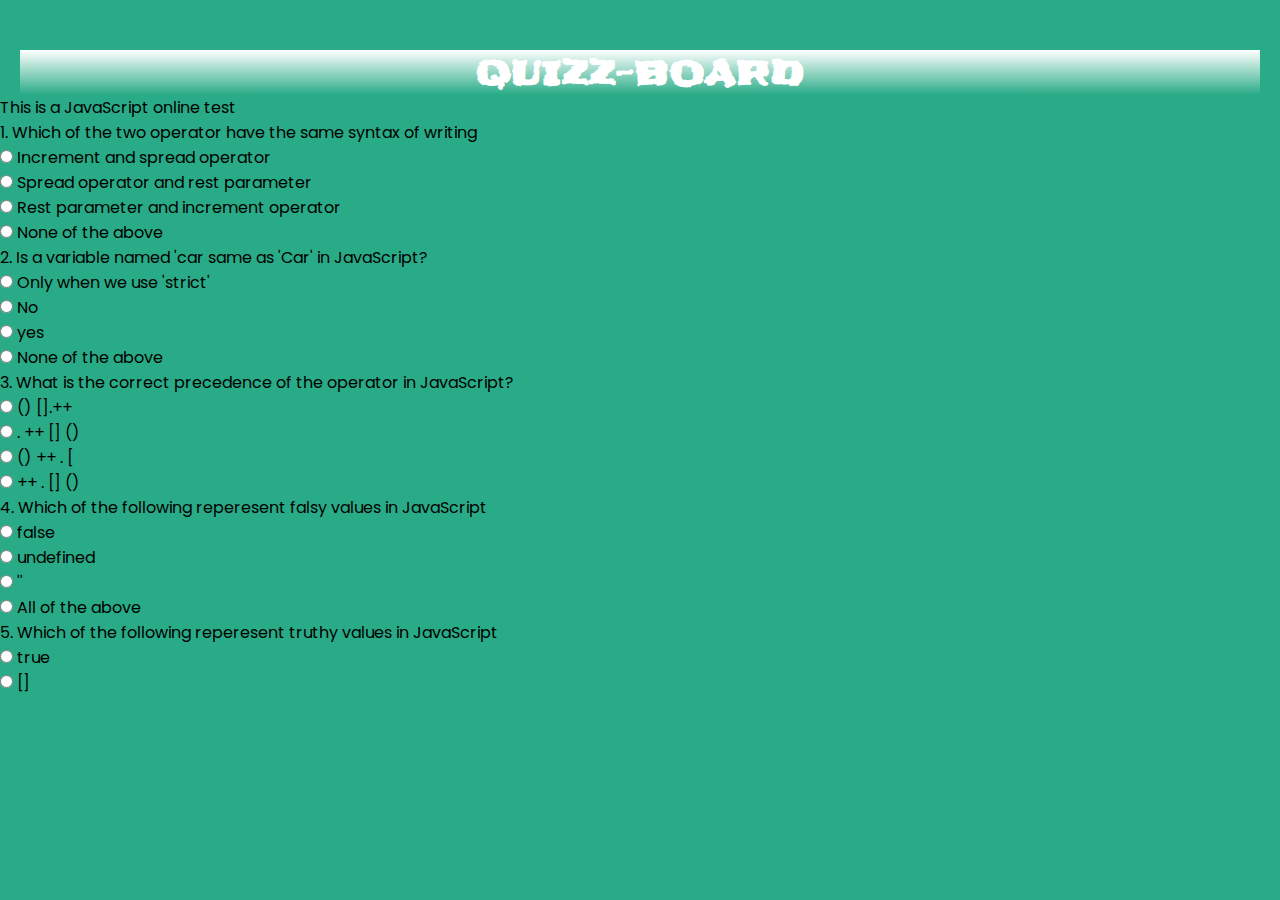
==== index.html @ 5479da81 "feat: git commit added choices 1 and 2 for question 5 in the form section" ====
<!DOCTYPE html>
<html lang="en">

<head>
    <meta charset="UTF-8">
    <meta http-equiv="X-UA-Compatible" content="IE=edge">
    <meta name="viewport" content="width=device-width, initial-scale=1.0">
    <link rel="stylesheet" href="index.css">
    <title>Quizz-Board</title>
</head>

<body>
    <header>
        <h1>QUIZZ-BOARD</h1>
    </header>
    <div class="intro">
        <p>This is a JavaScript online test</p>

    </div>
    <div class="container">
        <form>
            <div id=form style="display: block;">
                <div class="quiz1">
                    <p>1. Which of the two operator have the same syntax of writing</p>
                    <div class="inputs">
                        <div class="form-group">
                            <label for="increment">
                                <input value="0" type="radio" name="js" id="increment">
                                <span class="circle"></span>
                                Increment and spread operator
                            </label>

                        </div>

                        <div class="form-group">
                            <label for="spread">
                                <input value="10" type="radio" name="js" id="spread">
                                <span class="circle"></span>
                                Spread operator and rest parameter
                            </label>

                        </div>

                        <div class="form-group">
                            <label for="rest">
                                <input value="0" type="radio" name="js" id="java">
                                <span class="circle"></span>
                                Rest parameter and increment operator
                            </label>

                        </div>

                        <div class="form-group">
                            <label for="none">
                                <input value="0" type="radio" name="same" id="none">
                                <span class="circle"></span>
                                None of the above
                            </label>
                        </div>

                    </div>
                </div>
                <div class="quiz2">
                    <p>2. Is a variable named 'car same as 'Car' in JavaScript?</p>
                    <div class="inputs">
                        <div class="form-group">
                            <label for="only">
                                <input value="0" type="radio" name="named" id="only">
                                <span class="circle"></span>
                                Only when we use 'strict'
                            </label>
                        </div>
                        <div class="form-group">
                            <label for="no">
                                <input value="10" type="radio" name="car" id="no">
                                <span class="circle"></span>
                                No
                            </label>

                        </div>
                    </div>
                    <div class="form-group">
                        <label for="yes">
                            <input value="0" type="radio" name="car" id="yes">
                            <span class="circle"></span>
                            yes
                        </label>

                    </div>

                    <div class="form-group">
                        <label for="none2">
                            <input value="0" type="radio" name="car" id="none2">
                            <span class="circle"></span>
                            None of the above
                        </label>

                    </div>
                    <div class="quiz3">
                        <p> 3. What is the correct precedence of the operator in JavaScript?</p>
                        <div class="inputs">
                            <div class="form-group">
                                <label for="brkt1">
                                    <input value="10" type="radio" name="precedence" id="brkt1">
                                    <span class="circle"></span>
                                    () [].++
                                </label>
                            </div>
                            <div class="form-group">
                                <label for="brkt2">
                                    <input value="0" type="radio" name="precedence" id="brkt2">
                                    <span class="circle"></span>
                                    . ++ [] ()
                                </label>
                            </div>

                            <div class="form-group">
                                <label for="brkt3">
                                    <input value="0" type="radio" name="precedence" id="brkt3">
                                    <span class="circle"></span>
                                    () ++ . [
                                </label>
                            </div>
                            <div class="form-group">
                                <label for="brkt4">
                                    <input value="0" type="radio" name="precedence" id="brkt4">
                                    <span class="circle"></span>
                                    ++ . [] ()
                                </label>
                            </div>
                            <div class="quiz4">
                                <p>4. Which of the following reperesent falsy values in JavaScript</p>
                                <div class="inputs">
                                    <div class="form-group">
                                        <label for="false">
                                            <input value="0" type="radio" name="falsy" id="false">
                                            <span class="circle"></span>
                                            false
                                        </label>
                                    </div>

                                    <div class="form-group">
                                        <label for="undefined">
                                            <input value="0" type="radio" name="falsy" id="undefined">
                                            <span class="circle"></span>
                                            undefined
                                        </label>
                                    </div>

                                    <div class="form-group">
                                        <label for="double">
                                            <input value="0" type="radio" name="falsy" id="double">
                                            <span class="circle"></span>
                                            ''
                                        </label>
                                    </div>

                                    <div class="form-group">
                                        <label for="all">
                                            <input value="10" type="radio" name="falsy" id="all">
                                            <span class="circle"></span>
                                            All of the above
                                        </label>
                                    </div>

                                    <div class="quiz4">
                                        <p>5. Which of the following reperesent truthy values in JavaScript</p>
                                        <div class="inputs">
                                            <div class="form-group">
                                                <label for="truthy">
                                                    <input value="0" type="radio" name="values" id="truthy">
                                                    <span class="circle"></span>
                                                    true
                                                </label>
                                            </div>
                                            <div class="form-group">
                                                <label for="brkt5">
                                                    <input value="0" type="radio" name="values" id="brkt5">
                                                    <span class="circle"></span>
                                                    []
                                                </label>
                                            </div>











</body>

</html>
---- index.css ----
@import url('https://fonts.googleapis.com/css2?family=Poppins:ital,wght@1,900&display=swap');
@import url('https://fonts.googleapis.com/css2?family=Frijole&family=Poppins:ital,wght@1,900&display=swap');
@import url('https://fonts.googleapis.com/css2?family=Frijole&family=Poppins:ital,wght@1,900&family=Sofia&display=swap');


* {
    box-sizing: border-box;
    padding: 0;
    margin: 0;
}

:root {
    --clr-jungle-green: #29AB87;
    --clr-white: #FFFFFF;
    --clr-grey: #808080;
    --clr-black: #000000;


    --ff-primary: 'Poppins', sans-serif;
}

body {
    background-color: var(--clr-jungle-green);
    font-family: var(--ff-primary);
    box-sizing: border-box;
}

header>h1{
    text-align: center;
    margin-top: 50px;
    font-family: 'Frijole',cursive;
    color: var(--clr-white);
    border: none;
    background: linear-gradient(to bottom, white, #29AB87);
    width: auto;
    margin-left: 20px;
    margin-right: 20px;

}
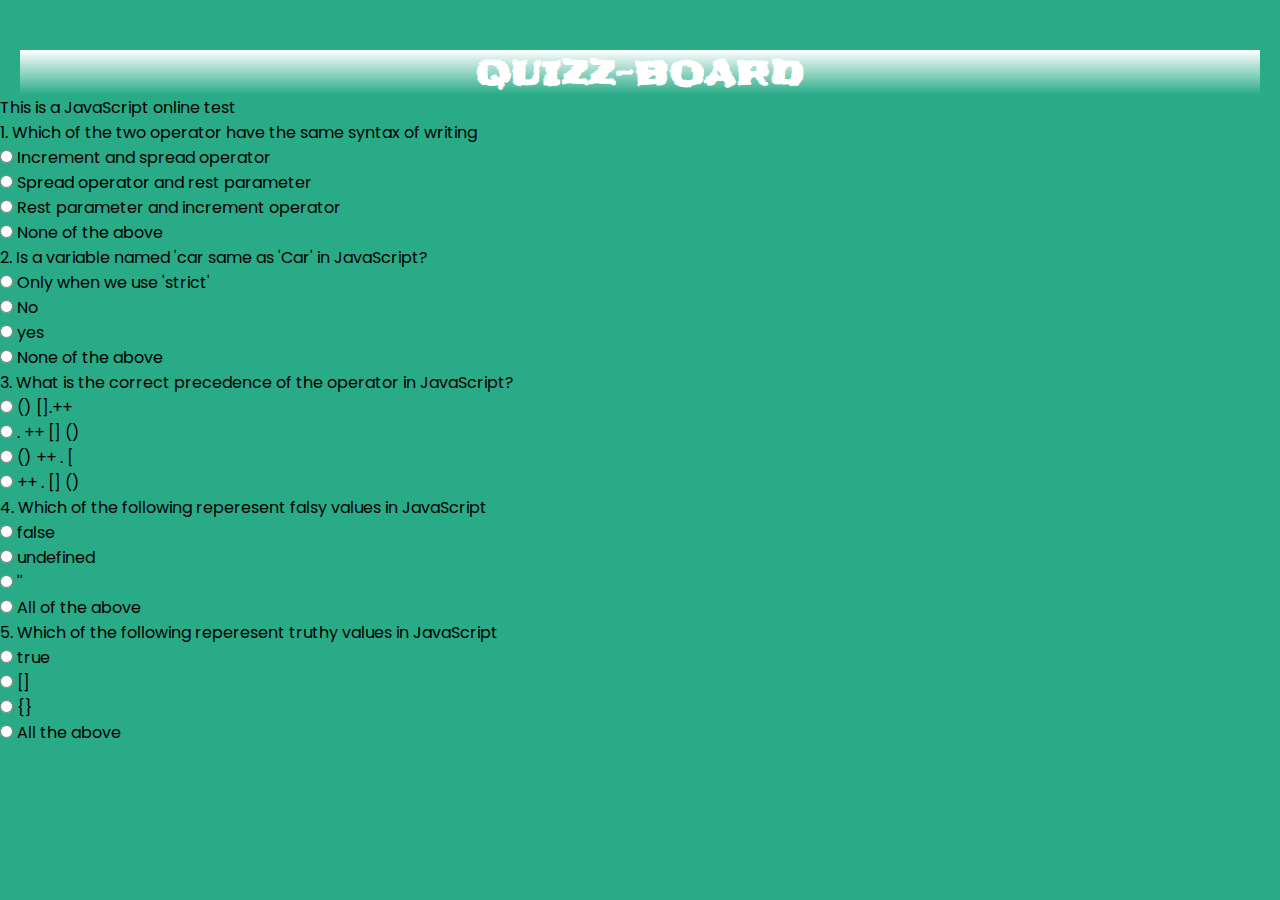
==== commit ad1550d3: "feat: git commit added choices 3 and 4 for question 5 in the form section" ====
--- a/index.html
+++ b/index.html
@@ -180,6 +180,23 @@
                                                     []
                                                 </label>
                                             </div>
+                                            <div class="form-group">
+                                                <label for="brkt6">
+                                                    <input value="0" type="radio" name="values" id="brkt6">
+                                                    <span class="circle"></span>
+                                                    {}
+                                                </label>
+
+                                            </div>
+
+                                            <div class="form-group">
+                                                <label for="above">
+                                                    <input value="10" type="radio" name="values" id="above">
+                                                    <span class="circle"></span>
+                                                    All the above
+                                                </label>
+
+                                            </div>
 
 
 
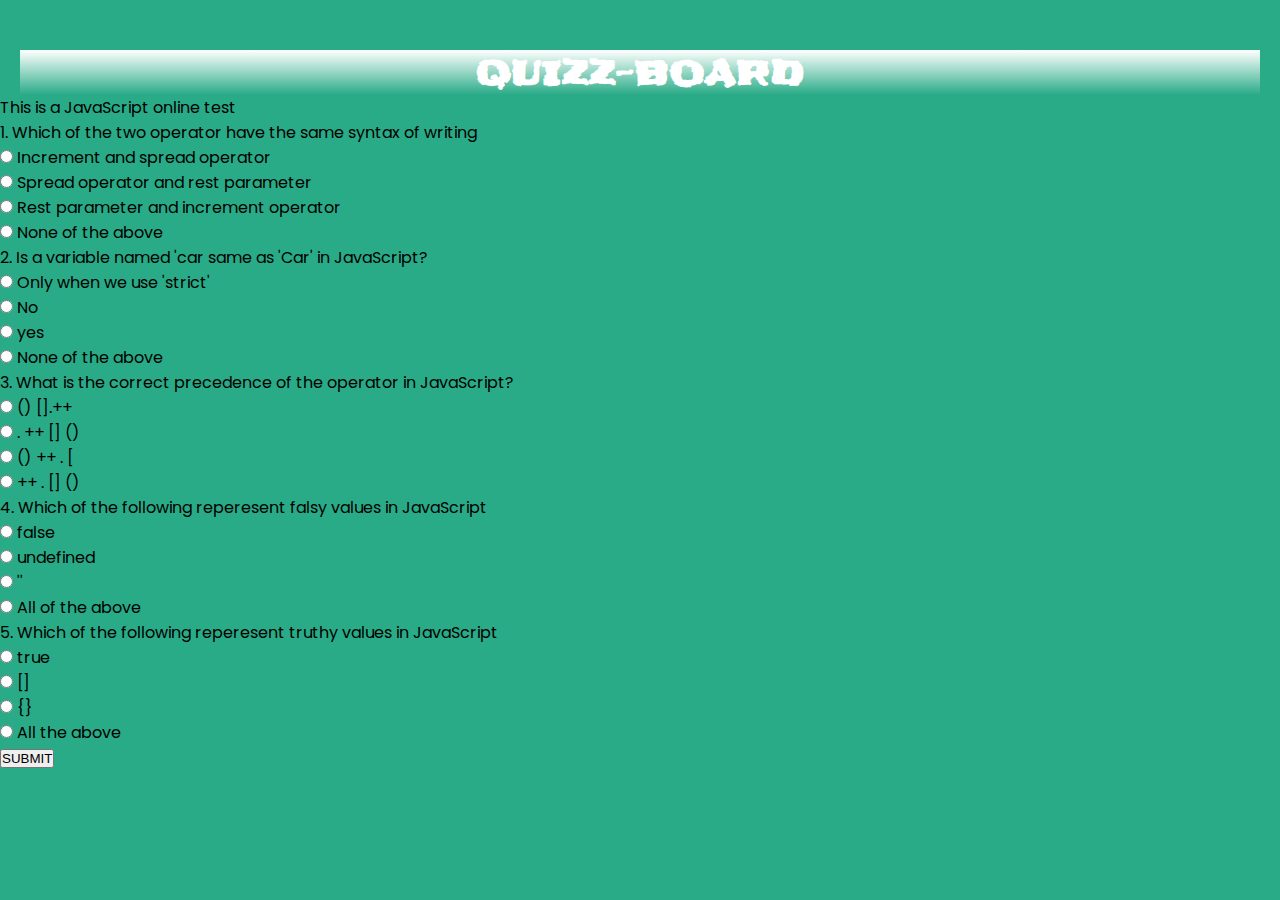
==== commit 49fff2b5: "feat: git commit added submit button in the form section" ====
--- a/index.html
+++ b/index.html
@@ -198,6 +198,8 @@
 
                                             </div>
 
+                                            <button id="submit" class="button1">SUBMIT</button>
+
 
 
 
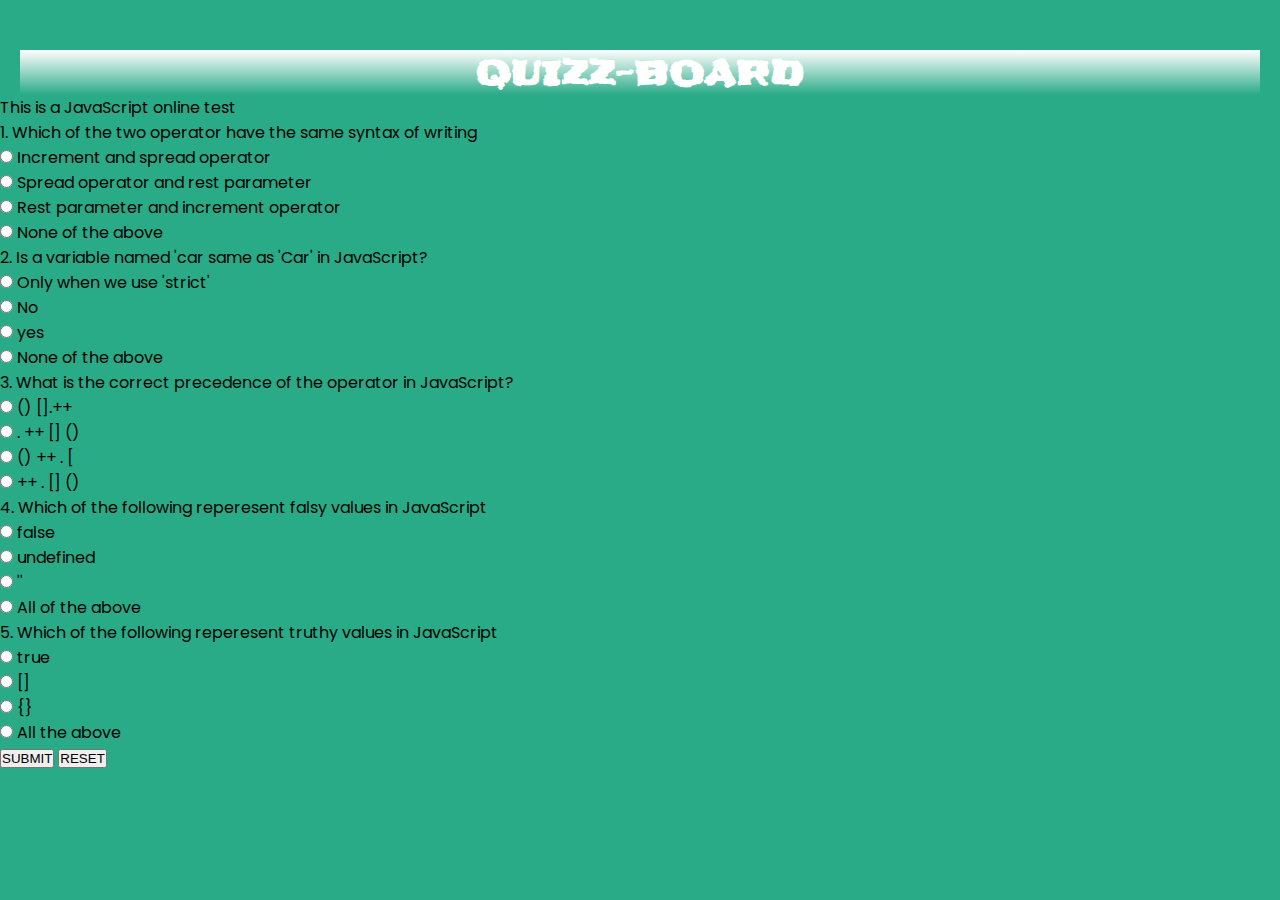
==== commit 64ddfb89: "feat: git commit added reset button in the form section" ====
--- a/index.html
+++ b/index.html
@@ -199,6 +199,7 @@
                                             </div>
 
                                             <button id="submit" class="button1">SUBMIT</button>
+                                             <button id="reset" class="button2">RESET</button>
 
 
 
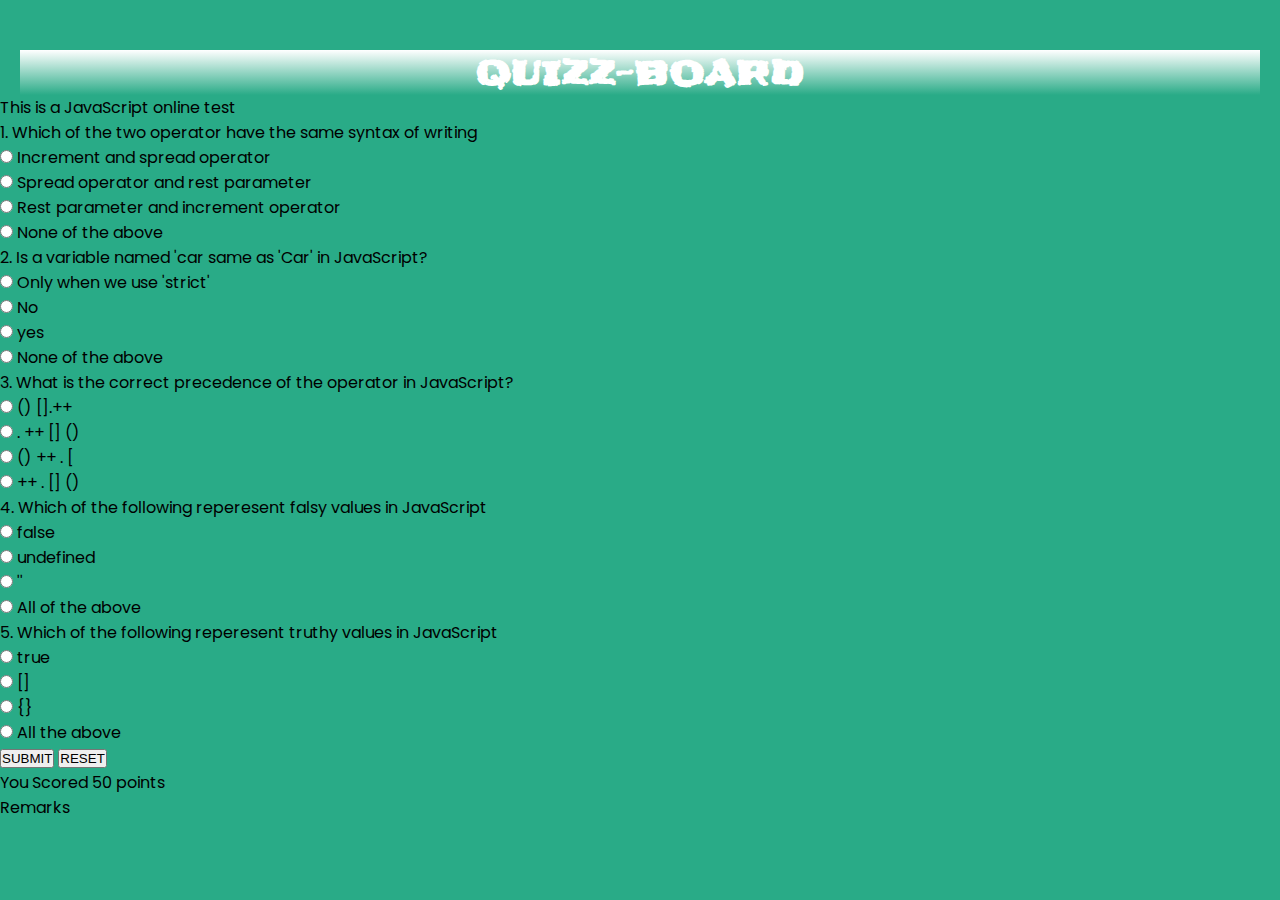
==== commit 01c8d564: "feat: git commit added score and remarks section" ====
--- a/index.html
+++ b/index.html
@@ -199,7 +199,33 @@
                                             </div>
 
                                             <button id="submit" class="button1">SUBMIT</button>
-                                             <button id="reset" class="button2">RESET</button>
+                                            <button id="reset" class="button2">RESET</button>
+
+                                            <div id="result">You Scored 50 points</div>
+                                            <div id="remarks">Remarks</div>
+
+                                        </div>
+
+                                        <div class="footer"></div>
+                                        <p></p>
+                                        <p></p>
+
+
+                                    </div>
+                                </div>
+
+                            </div>
+
+                        </div>
+
+                    </div>
+                </div>
+
+
+
+
+        </form>
+    </div>
 
 
 
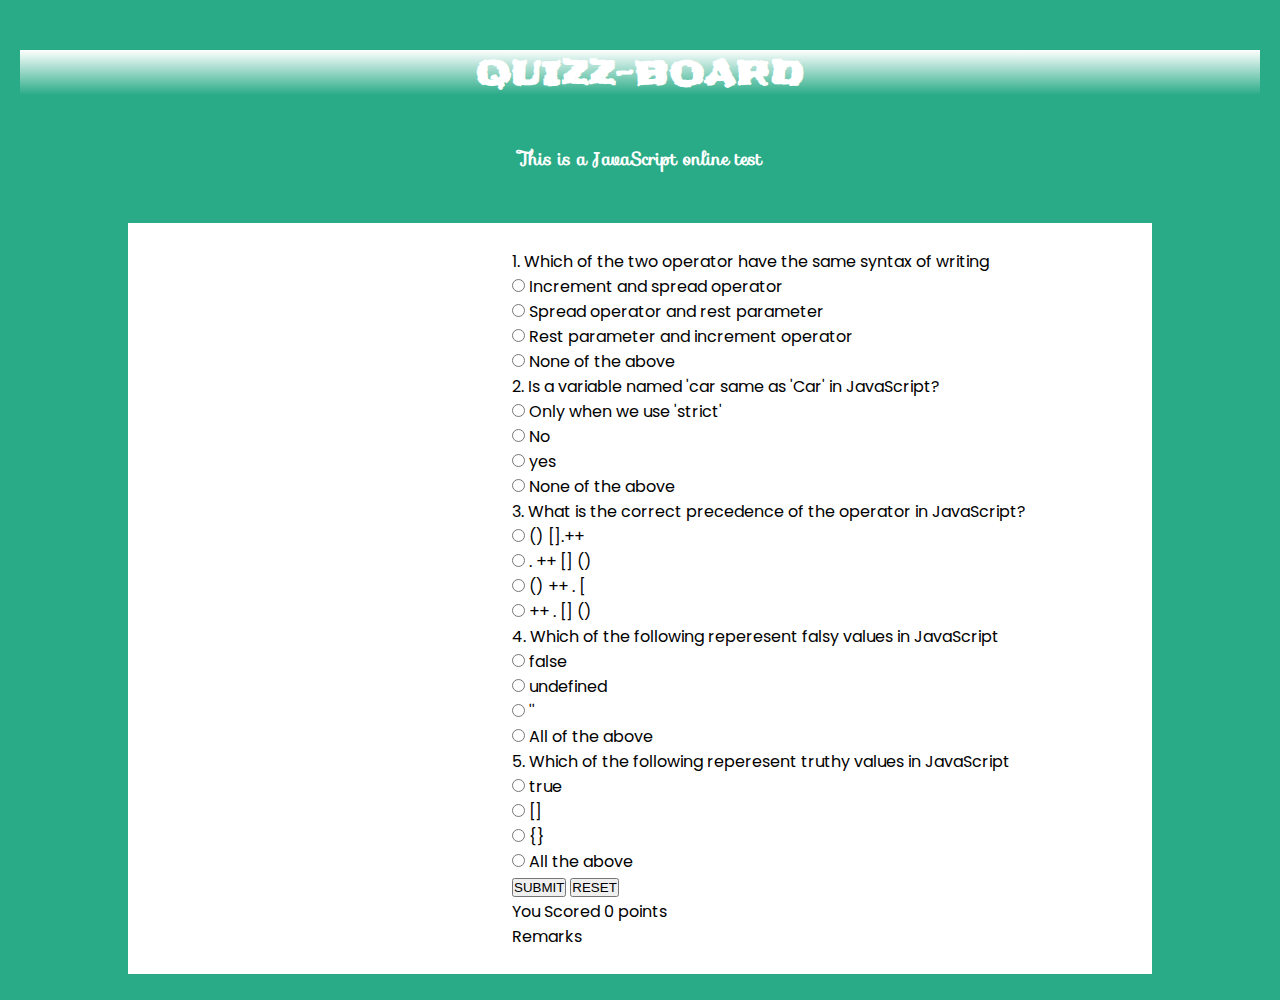
==== commit 7af6a50b: "feat: git commit added no refresh when submit button is clicked in the form section" ====
--- a/index.html
+++ b/index.html
@@ -6,6 +6,8 @@
     <meta http-equiv="X-UA-Compatible" content="IE=edge">
     <meta name="viewport" content="width=device-width, initial-scale=1.0">
     <link rel="stylesheet" href="index.css">
+    <script src="jquery-3.6.0.min.js"></script>
+    <script src="script.js"></script>
     <title>Quizz-Board</title>
 </head>
 
@@ -19,13 +21,13 @@
     </div>
     <div class="container">
         <form>
-            <div id=form style="display: block;">
+            <div id="form">
                 <div class="quiz1">
                     <p>1. Which of the two operator have the same syntax of writing</p>
                     <div class="inputs">
                         <div class="form-group">
                             <label for="increment">
-                                <input value="0" type="radio" name="js" id="increment">
+                                <input value="0" type="radio" name="question1" id="increment">
                                 <span class="circle"></span>
                                 Increment and spread operator
                             </label>
@@ -34,7 +36,7 @@
 
                         <div class="form-group">
                             <label for="spread">
-                                <input value="10" type="radio" name="js" id="spread">
+                                <input value="10" type="radio" name="question1" id="spread">
                                 <span class="circle"></span>
                                 Spread operator and rest parameter
                             </label>
@@ -43,7 +45,7 @@
 
                         <div class="form-group">
                             <label for="rest">
-                                <input value="0" type="radio" name="js" id="java">
+                                <input value="0" type="radio" name="question1" id="java">
                                 <span class="circle"></span>
                                 Rest parameter and increment operator
                             </label>
@@ -52,7 +54,7 @@
 
                         <div class="form-group">
                             <label for="none">
-                                <input value="0" type="radio" name="same" id="none">
+                                <input value="0" type="radio" name="question1" id="none">
                                 <span class="circle"></span>
                                 None of the above
                             </label>
@@ -65,14 +67,14 @@
                     <div class="inputs">
                         <div class="form-group">
                             <label for="only">
-                                <input value="0" type="radio" name="named" id="only">
+                                <input value="0" type="radio" name="question2" id="only">
                                 <span class="circle"></span>
                                 Only when we use 'strict'
                             </label>
                         </div>
                         <div class="form-group">
                             <label for="no">
-                                <input value="10" type="radio" name="car" id="no">
+                                <input value="10" type="radio" name="question2" id="no">
                                 <span class="circle"></span>
                                 No
                             </label>
@@ -81,7 +83,7 @@
                     </div>
                     <div class="form-group">
                         <label for="yes">
-                            <input value="0" type="radio" name="car" id="yes">
+                            <input value="0" type="radio" name="question2" id="yes">
                             <span class="circle"></span>
                             yes
                         </label>
@@ -90,7 +92,7 @@
 
                     <div class="form-group">
                         <label for="none2">
-                            <input value="0" type="radio" name="car" id="none2">
+                            <input value="0" type="radio" name="question2" id="none2">
                             <span class="circle"></span>
                             None of the above
                         </label>
@@ -101,14 +103,14 @@
                         <div class="inputs">
                             <div class="form-group">
                                 <label for="brkt1">
-                                    <input value="10" type="radio" name="precedence" id="brkt1">
+                                    <input value="10" type="radio" name="question3" id="brkt1">
                                     <span class="circle"></span>
                                     () [].++
                                 </label>
                             </div>
                             <div class="form-group">
                                 <label for="brkt2">
-                                    <input value="0" type="radio" name="precedence" id="brkt2">
+                                    <input value="0" type="radio" name="question3" id="brkt2">
                                     <span class="circle"></span>
                                     . ++ [] ()
                                 </label>
@@ -116,14 +118,14 @@
 
                             <div class="form-group">
                                 <label for="brkt3">
-                                    <input value="0" type="radio" name="precedence" id="brkt3">
+                                    <input value="0" type="radio" name="question3" id="brkt3">
                                     <span class="circle"></span>
                                     () ++ . [
                                 </label>
                             </div>
                             <div class="form-group">
                                 <label for="brkt4">
-                                    <input value="0" type="radio" name="precedence" id="brkt4">
+                                    <input value="0" type="radio" name="question3" id="brkt4">
                                     <span class="circle"></span>
                                     ++ . [] ()
                                 </label>
@@ -133,7 +135,7 @@
                                 <div class="inputs">
                                     <div class="form-group">
                                         <label for="false">
-                                            <input value="0" type="radio" name="falsy" id="false">
+                                            <input value="0" type="radio" name="question4" id="false">
                                             <span class="circle"></span>
                                             false
                                         </label>
@@ -141,7 +143,7 @@
 
                                     <div class="form-group">
                                         <label for="undefined">
-                                            <input value="0" type="radio" name="falsy" id="undefined">
+                                            <input value="0" type="radio" name="question4" id="undefined">
                                             <span class="circle"></span>
                                             undefined
                                         </label>
@@ -149,7 +151,7 @@
 
                                     <div class="form-group">
                                         <label for="double">
-                                            <input value="0" type="radio" name="falsy" id="double">
+                                            <input value="0" type="radio" name="question4" id="double">
                                             <span class="circle"></span>
                                             ''
                                         </label>
@@ -157,32 +159,32 @@
 
                                     <div class="form-group">
                                         <label for="all">
-                                            <input value="10" type="radio" name="falsy" id="all">
+                                            <input value="10" type="radio" name="question4" id="all">
                                             <span class="circle"></span>
                                             All of the above
                                         </label>
                                     </div>
 
-                                    <div class="quiz4">
+                                    <div class="quiz5">
                                         <p>5. Which of the following reperesent truthy values in JavaScript</p>
                                         <div class="inputs">
                                             <div class="form-group">
                                                 <label for="truthy">
-                                                    <input value="0" type="radio" name="values" id="truthy">
+                                                    <input value="0" type="radio" name="question5" id="truthy">
                                                     <span class="circle"></span>
                                                     true
                                                 </label>
                                             </div>
                                             <div class="form-group">
                                                 <label for="brkt5">
-                                                    <input value="0" type="radio" name="values" id="brkt5">
+                                                    <input value="0" type="radio" name="question5" id="brkt5">
                                                     <span class="circle"></span>
                                                     []
                                                 </label>
                                             </div>
                                             <div class="form-group">
                                                 <label for="brkt6">
-                                                    <input value="0" type="radio" name="values" id="brkt6">
+                                                    <input value="0" type="radio" name="question5" id="brkt6">
                                                     <span class="circle"></span>
                                                     {}
                                                 </label>
@@ -191,17 +193,17 @@
 
                                             <div class="form-group">
                                                 <label for="above">
-                                                    <input value="10" type="radio" name="values" id="above">
+                                                    <input value="10" type="radio" name="question5" id="above">
                                                     <span class="circle"></span>
                                                     All the above
                                                 </label>
 
                                             </div>
 
-                                            <button id="submit" class="button1">SUBMIT</button>
-                                            <button id="reset" class="button2">RESET</button>
-
-                                            <div id="result">You Scored 50 points</div>
+                                            <button id="button1" type="button" onclick="getData()">SUBMIT</button>
+                                            <button id="button2">RESET</button>
+
+                                            <div id="result">You Scored 0 points</div>
                                             <div id="remarks">Remarks</div>
 
                                         </div>
--- a/index.css
+++ b/index.css
@@ -38,5 +38,43 @@
 
 }
 
+.intro {
+    text-align: center;
+    margin-top: 50px;
+    color: var(--clr-white);
+    font-family: 'Sofia', cursive;
+    font-weight: bold;
+    font-size: large;
+
+}
+
+.quiz>p {
+    text-align: center;
+    margin-top: 50px;
+
+}
+
+.container {
+   /*text-align: center;*/
+    margin-top: 50px;
+    
+
+    
+
+}
+
+#form {
+    background-color: var(--clr-white);
+    margin-top: 2%;
+    margin-right: 10%;
+    margin-bottom: 2%;
+    margin-left: 10%;
+    padding-top: 2%;
+    padding-bottom: 2%;
+    width: 80%;
+    padding-left: 30%;
+    
+}
 
 
+
